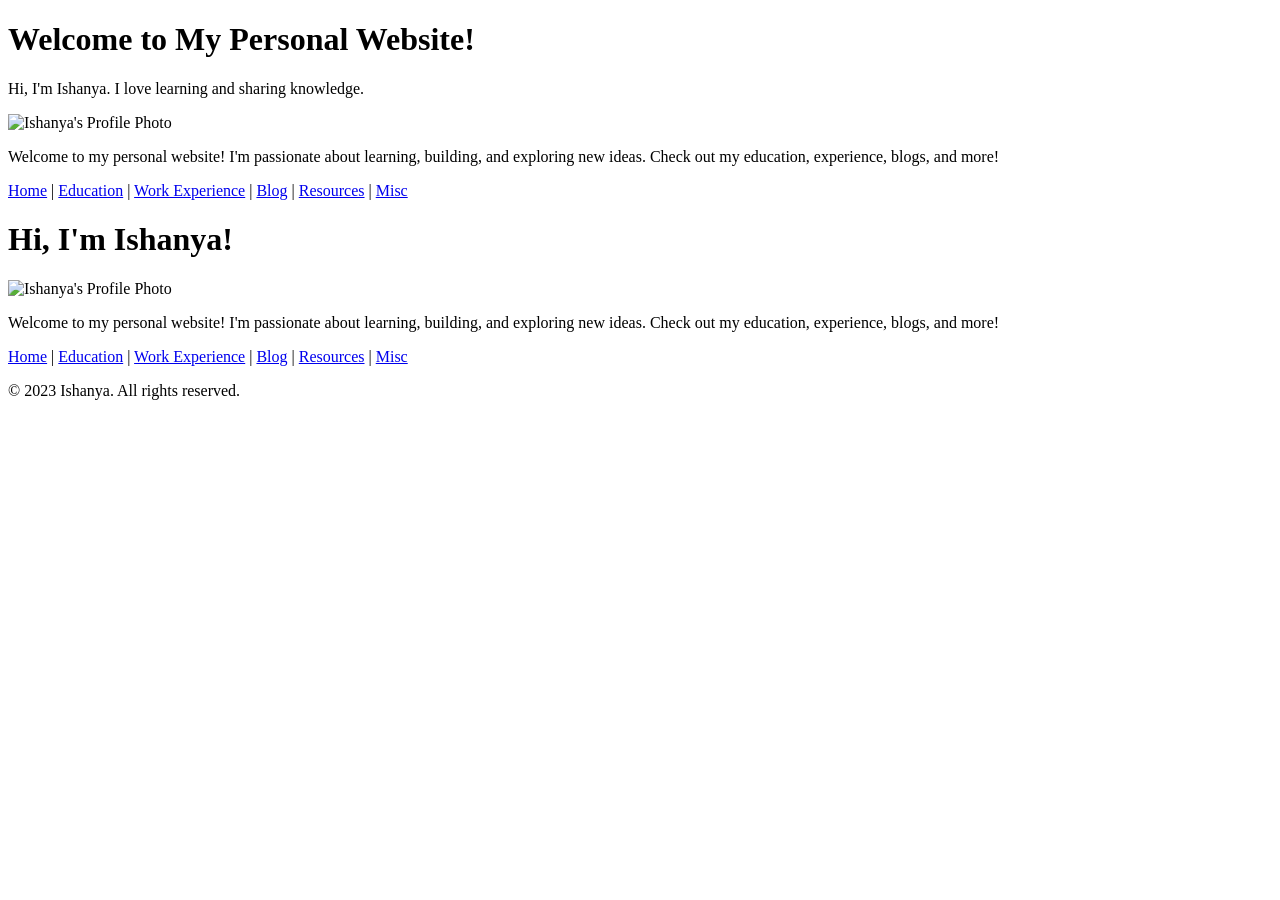
==== index.html @ 317f42c4 "Add files via upload" ====
<!DOCTYPE html>
<html lang="en">
<head>
    <meta charset="UTF-8">
    <title>Ishanya | Home</title>
    <link rel="stylesheet" href="css/style.css">
</head>
<body>

    <!-- Main content -->
    <header>
        <h1>Welcome to My Personal Website!</h1>
        <p>Hi, I'm Ishanya. I love learning and sharing knowledge.</p>
    </header>

    <!-- Profile photo -->
    <img src="images/profile.jpg" alt="Ishanya's Profile Photo">

    <!-- Short intro -->
    <p>Welcome to my personal website!  
    I'm passionate about learning, building, and exploring new ideas.  
    Check out my education, experience, blogs, and more!</p>

    <!-- Navigation bar -->
    <nav>
        <a href="index.html">Home</a> |
        <a href="education.html">Education</a> |
        <a href="work.html">Work Experience</a> |
        <a href="blog.html">Blog</a> |
        <a href="resource.html">Resources</a> |
        <a href="misc.html">Misc</a>
    </nav>
<body>

    <h1>Hi, I'm Ishanya!</h1>

    <!-- Profile photo -->
    <img src="images/profile.jpg" alt="Ishanya's Profile Photo">

    <!-- Short intro -->
    <p>Welcome to my personal website!  
    I'm passionate about learning, building, and exploring new ideas.  
    Check out my education, experience, blogs, and more!</p>

    <!-- Navigation bar -->
    <nav>
        <a href="index.html">Home</a> |
        <a href="education.html">Education</a> |
        <a href="work.html">Work Experience</a> |
        <a href="blog.html">Blog</a> |
        <a href="resource.html">Resources</a> |
        <a href="misc.html">Misc</a>
    </nav>

</body>
</html>

<!-- Optional: Footer -->
<footer>
    <p>&copy; 2023 Ishanya. All rights reserved.</p>
</footer>

</body>
</html>
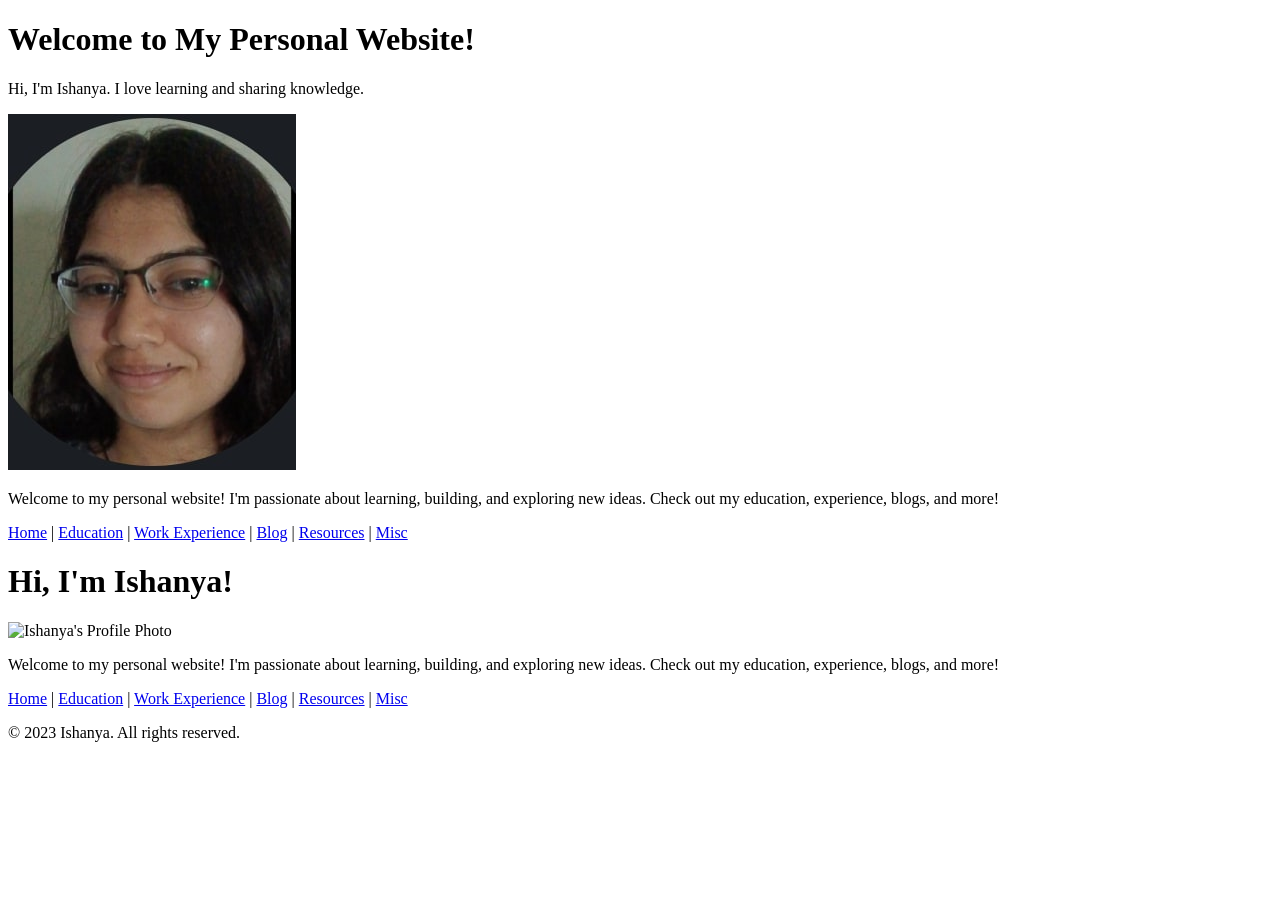
==== commit 98b48cd8: "Update index.html" ====
--- a/index.html
+++ b/index.html
@@ -14,7 +14,7 @@
     </header>
 
     <!-- Profile photo -->
-    <img src="images/profile.jpg" alt="Ishanya's Profile Photo">
+    <img src="images/ishanya.jpg" alt="Ishanya's Profile Photo">
 
     <!-- Short intro -->
     <p>Welcome to my personal website!  
@@ -61,4 +61,4 @@
 </footer>
 
 </body>
-</html>+</html>
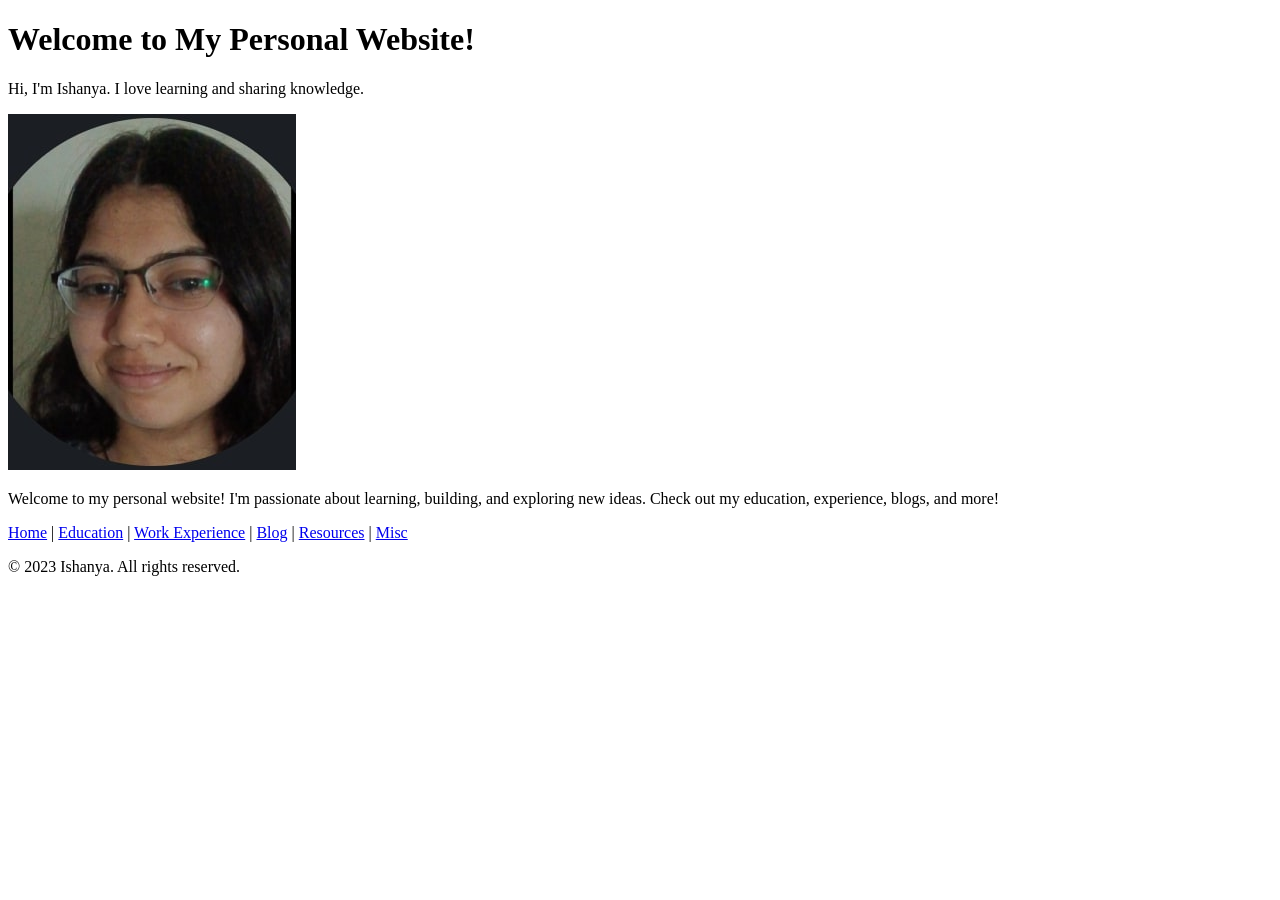
==== commit ebf3ee22: "Update index.html" ====
--- a/index.html
+++ b/index.html
@@ -2,6 +2,7 @@
 <html lang="en">
 <head>
     <meta charset="UTF-8">
+    <meta name="viewport" content="width=device-width, initial-scale=1.0">
     <title>Ishanya | Home</title>
     <link rel="stylesheet" href="css/style.css">
 </head>
@@ -30,35 +31,11 @@
         <a href="resource.html">Resources</a> |
         <a href="misc.html">Misc</a>
     </nav>
-<body>
 
-    <h1>Hi, I'm Ishanya!</h1>
-
-    <!-- Profile photo -->
-    <img src="images/profile.jpg" alt="Ishanya's Profile Photo">
-
-    <!-- Short intro -->
-    <p>Welcome to my personal website!  
-    I'm passionate about learning, building, and exploring new ideas.  
-    Check out my education, experience, blogs, and more!</p>
-
-    <!-- Navigation bar -->
-    <nav>
-        <a href="index.html">Home</a> |
-        <a href="education.html">Education</a> |
-        <a href="work.html">Work Experience</a> |
-        <a href="blog.html">Blog</a> |
-        <a href="resource.html">Resources</a> |
-        <a href="misc.html">Misc</a>
-    </nav>
+    <!-- Optional: Footer -->
+    <footer>
+        <p>&copy; 2023 Ishanya. All rights reserved.</p>
+    </footer>
 
 </body>
 </html>
-
-<!-- Optional: Footer -->
-<footer>
-    <p>&copy; 2023 Ishanya. All rights reserved.</p>
-</footer>
-
-</body>
-</html>
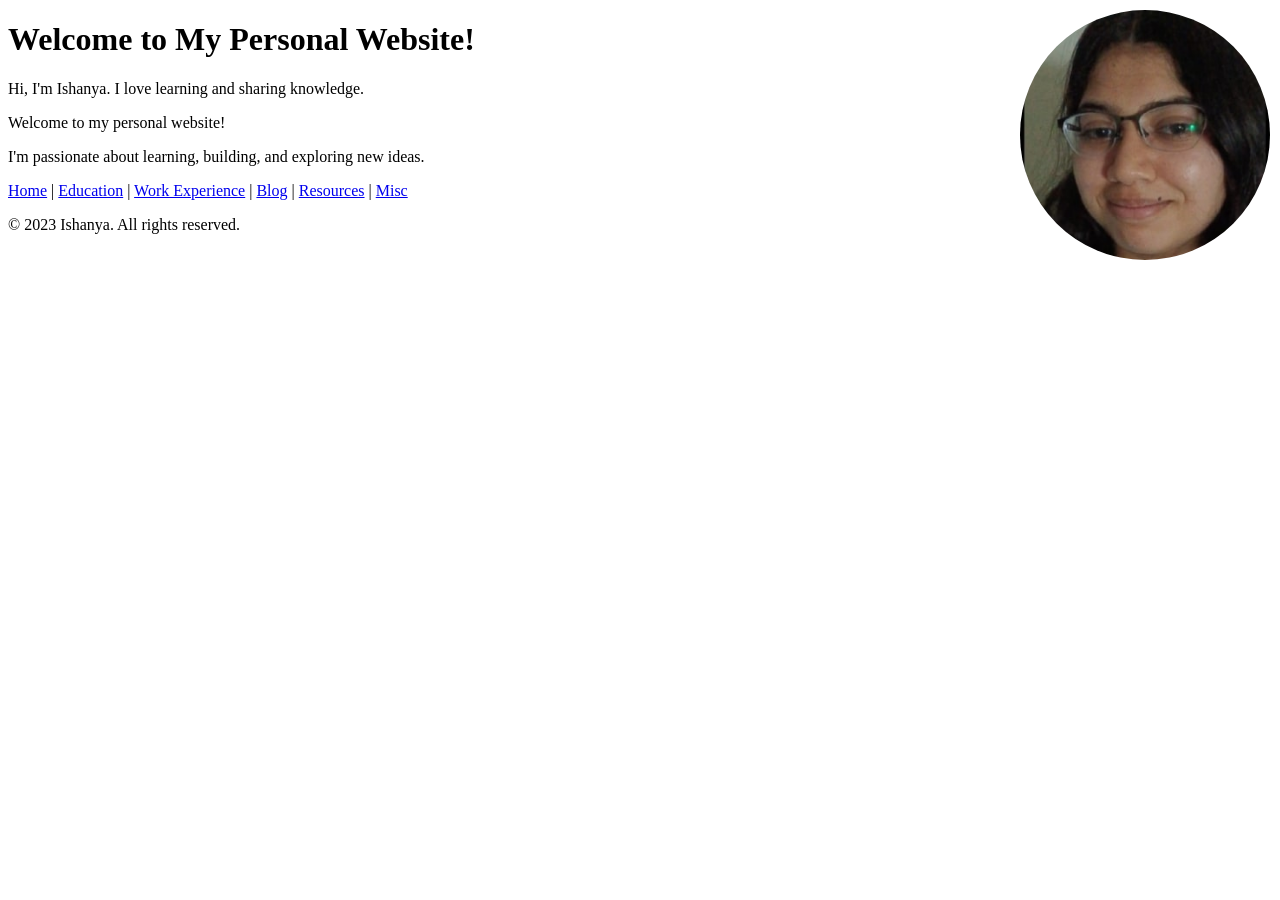
==== commit 6ccc0811: "Add files via upload" ====
--- a/index.html
+++ b/index.html
@@ -5,6 +5,23 @@
     <meta name="viewport" content="width=device-width, initial-scale=1.0">
     <title>Ishanya | Home</title>
     <link rel="stylesheet" href="css/style.css">
+    <style>
+        /* Container for header to prevent text overlap */
+        header {
+            padding-right: 100px; /* Add padding to the right so the text does not overlap */
+        }
+
+        /* Profile photo settings */
+        .profile-photo {
+            position: absolute;
+            top: 10px;
+            right: 10px;
+            width: 250px;  /* Set width to control size */
+            height: 250px; /* Set height to control size */
+            border-radius: 50%; /* Makes the image circular */
+            object-fit: cover; /* Ensures the image fits inside the circle without distortion */
+        }
+    </style>
 </head>
 <body>
 
@@ -14,13 +31,12 @@
         <p>Hi, I'm Ishanya. I love learning and sharing knowledge.</p>
     </header>
 
-    <!-- Profile photo -->
-    <img src="images/ishanya.jpg" alt="Ishanya's Profile Photo">
+    <!-- Profile photo (with class applied to make it circular and positioned) -->
+    <img src="images/ishanya.jpg" alt="Ishanya's Profile Photo" class="profile-photo">
 
     <!-- Short intro -->
-    <p>Welcome to my personal website!  
-    I'm passionate about learning, building, and exploring new ideas.  
-    Check out my education, experience, blogs, and more!</p>
+    <p>Welcome to my personal website! </p>
+        <p>I'm passionate about learning, building, and exploring new ideas. </p>
 
     <!-- Navigation bar -->
     <nav>
@@ -38,4 +54,4 @@
     </footer>
 
 </body>
-</html>
+</html>
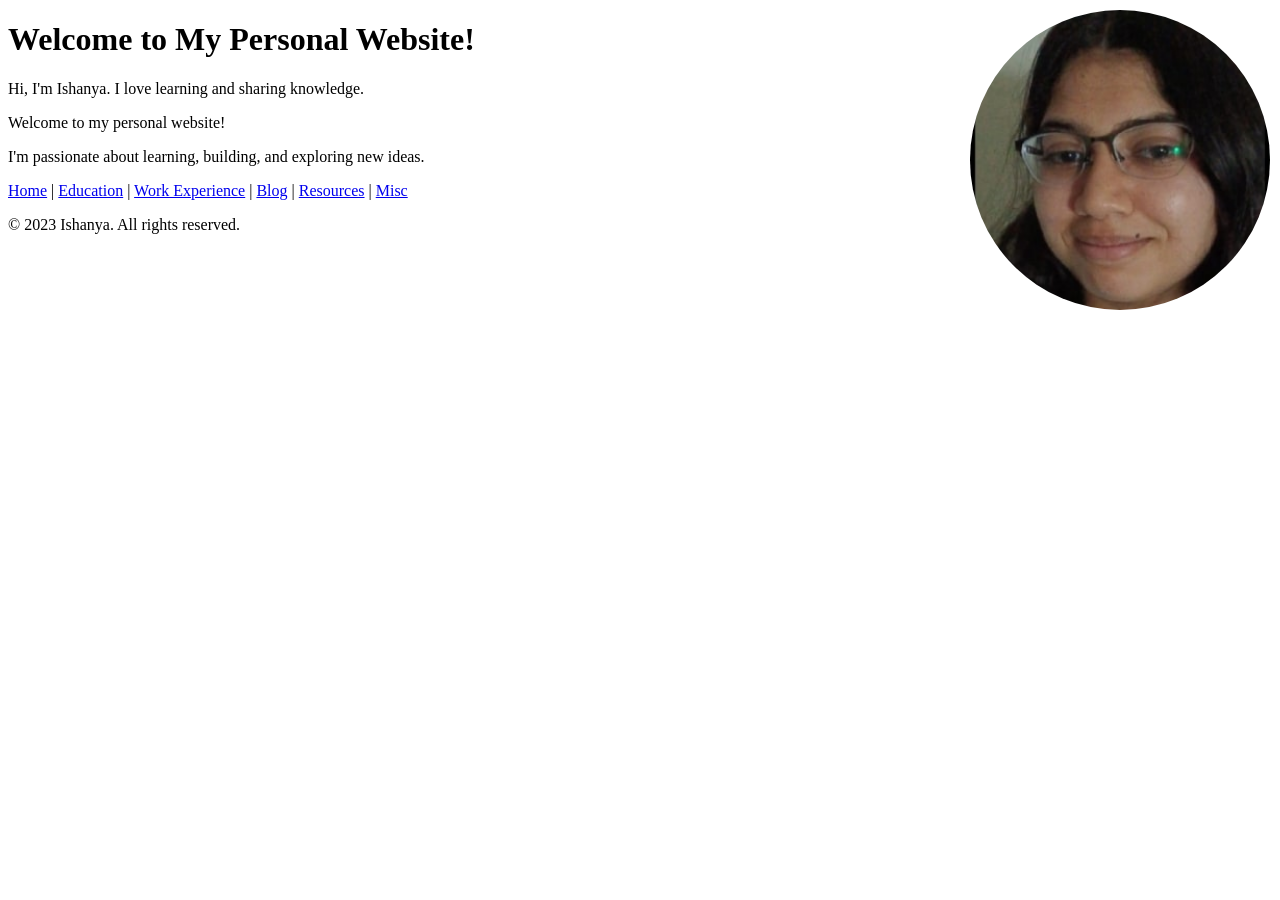
==== commit 713ff818: "Update index.html" ====
--- a/index.html
+++ b/index.html
@@ -16,8 +16,8 @@
             position: absolute;
             top: 10px;
             right: 10px;
-            width: 250px;  /* Set width to control size */
-            height: 250px; /* Set height to control size */
+            width: 300px;  /* Set width to control size */
+            height: 300px; /* Set height to control size */
             border-radius: 50%; /* Makes the image circular */
             object-fit: cover; /* Ensures the image fits inside the circle without distortion */
         }
@@ -54,4 +54,4 @@
     </footer>
 
 </body>
-</html>+</html>
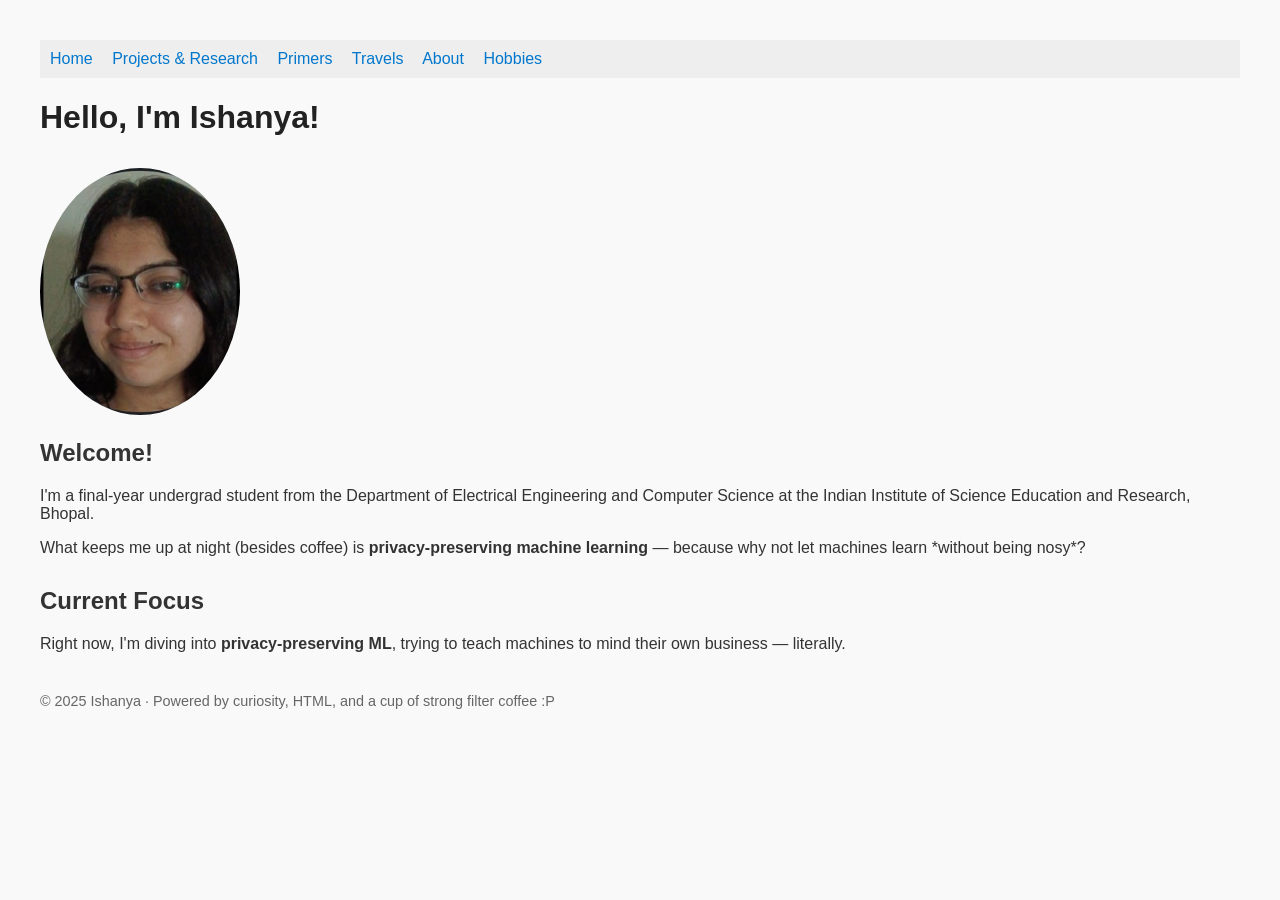
==== commit 5678d3d0: "Add files via upload" ====
--- a/index.html
+++ b/index.html
@@ -1,57 +1,79 @@
 <!DOCTYPE html>
 <html lang="en">
 <head>
-    <meta charset="UTF-8">
-    <meta name="viewport" content="width=device-width, initial-scale=1.0">
-    <title>Ishanya | Home</title>
-    <link rel="stylesheet" href="css/style.css">
-    <style>
-        /* Container for header to prevent text overlap */
-        header {
-            padding-right: 100px; /* Add padding to the right so the text does not overlap */
-        }
+  <meta charset="UTF-8">
+  <title>Ishanya - Home</title>
+  <style>
+    body {
+      font-family: Arial, sans-serif;
+      margin: 40px;
+      background-color: #f9f9f9;
+      color: #333;
+    }
 
-        /* Profile photo settings */
-        .profile-photo {
-            position: absolute;
-            top: 10px;
-            right: 10px;
-            width: 300px;  /* Set width to control size */
-            height: 300px; /* Set height to control size */
-            border-radius: 50%; /* Makes the image circular */
-            object-fit: cover; /* Ensures the image fits inside the circle without distortion */
-        }
-    </style>
+    nav {
+      background-color: #eee;
+      padding: 10px;
+      margin-bottom: 20px;
+    }
+
+    nav a {
+      margin-right: 15px;
+      text-decoration: none;
+      color: #0077cc;
+    }
+
+    nav a:hover {
+      text-decoration: underline;
+    }
+
+    h1 {
+      color: #222;
+    }
+
+    .section {
+      margin-bottom: 30px;
+    }
+
+    img.profile {
+      max-width: 200px;
+      border-radius: 50%;
+      margin-top: 10px;
+    }
+
+    footer {
+      margin-top: 40px;
+      font-size: 0.9em;
+      color: #666;
+    }
+  </style>
 </head>
 <body>
+  <nav>
+    <a href="index.html">Home</a>
+    <a href="projects.html">Projects & Research</a>
+    <a href="primers.html">Primers</a>
+    <a href="travels.html">Travels</a>
+    <a href="about.html">About</a>
+    <a href="hobbies/images.html">Hobbies</a>
+  </nav>
 
-    <!-- Main content -->
-    <header>
-        <h1>Welcome to My Personal Website!</h1>
-        <p>Hi, I'm Ishanya. I love learning and sharing knowledge.</p>
-    </header>
+  <h1>Hello, I'm Ishanya!</h1>
+  <img src="images/ishanya.jpg" alt="Ishanya's photo" class="profile">
 
-    <!-- Profile photo (with class applied to make it circular and positioned) -->
-    <img src="images/ishanya.jpg" alt="Ishanya's Profile Photo" class="profile-photo">
+  <div class="section">
+    <h2>Welcome!</h2>
+    <p>I'm a final-year undergrad student from the Department of Electrical Engineering and Computer Science at the Indian Institute of Science Education and Research, Bhopal.</p>
+    <p>What keeps me up at night (besides coffee) is <strong>privacy-preserving machine learning</strong> — because why not let machines learn *without being nosy*?</p>
+  </div>
 
-    <!-- Short intro -->
-    <p>Welcome to my personal website! </p>
-        <p>I'm passionate about learning, building, and exploring new ideas. </p>
+  <div class="section">
+    <h2>Current Focus</h2>
+    <p>Right now, I'm diving into <strong>privacy-preserving ML</strong>, trying to teach machines to mind their own business — literally.</p>
+  </div>
 
-    <!-- Navigation bar -->
-    <nav>
-        <a href="index.html">Home</a> |
-        <a href="education.html">Education</a> |
-        <a href="work.html">Work Experience</a> |
-        <a href="blog.html">Blog</a> |
-        <a href="resource.html">Resources</a> |
-        <a href="misc.html">Misc</a>
-    </nav>
-
-    <!-- Optional: Footer -->
-    <footer>
-        <p>&copy; 2023 Ishanya. All rights reserved.</p>
-    </footer>
-
+  <footer>
+    © 2025 Ishanya · Powered by curiosity, HTML, and a cup of strong filter coffee :P
+  </footer>
 </body>
-</html>
+</html>
